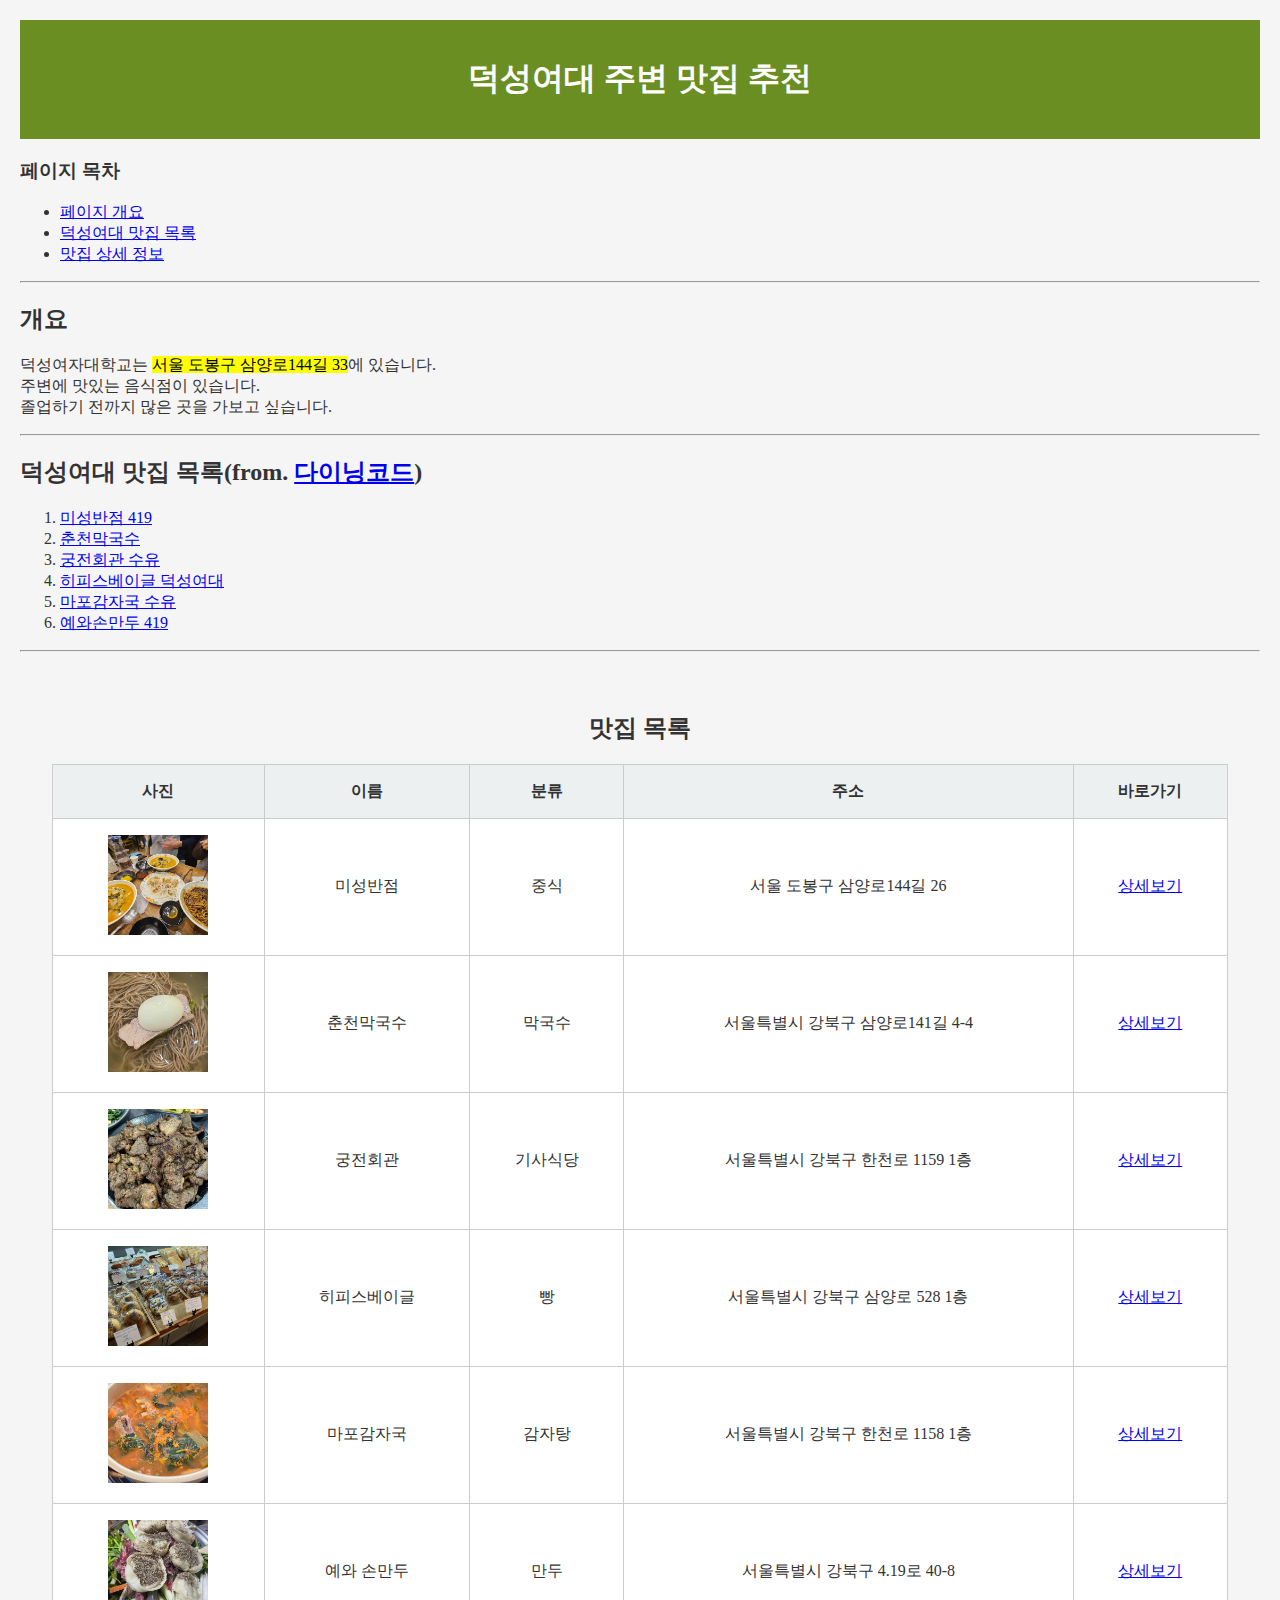
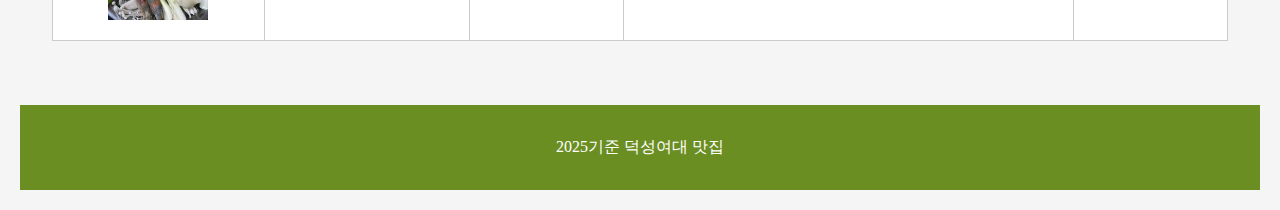
==== index.html @ e22b37fe "version 1" ====
<!DOCTYPE html>
<html lang="ko">
<head>
  <meta charset="UTF-8">
  <title>덕성여대 주변 맛집</title>
  <link rel="stylesheet" href="style.css">
</head>

<body>
   <!-- 헤더 제목 작성-->
  <header>
    <h1>덕성여대 주변 맛집 추천</h1>
  </header>

  <!--페이지 목차 작성. 순서없는 ul를 사용하여 작성-->
  <h3>페이지 목차</h3>
  <ul>
    <li><a href="#intro">페이지 개요</a></li>
    <li><a href="#list">덕성여대 맛집 목록</a></li>
    <li><a href="#details">맛집 상세 정보</a></li>
  </ul>

  <!--경계선표시-->
  <hr>

  <!--웹 페이지에 대한 소개 + mark를 사용한 주소 강조-->
  <h2 id="intro">개요</h2>
  <p>덕성여자대학교는 <mark>서울 도봉구 삼양로144길 33</mark>에 있습니다.<br>
  주변에 맛있는 음식점이 있습니다.<br>
  졸업하기 전까지 많은 곳을 가보고 싶습니다.</p>

  <!--경계선표시-->
  <hr>

  <!--맛집 목록을 순서로 표시. 클릭하면 상세페이지로 이동할 수 있도록 -->
  <!--맛집목록을 가져온 사이트(다이닝코드) 표시-->
  <h2 id="restaurant_list">
    덕성여대 맛집 목록(from. <a href="https://www.diningcode.com/list.dc?query=%EB%8D%95%EC%84%B1%EC%97%AC%EB%8C%80"  target="_blank">다이닝코드</a>)
  </h2>
  <ol type="1">
    <li><a href="./pages/place1.html" title="링크를 클릭하시면 미성반점 상세페이지로 이동합니다.">미성반점 419</a></li>
    <li><a href="./pages/place2.html" title="링크를 클릭하시면 춘천막국수 상세페이지로 이동합니다">춘천막국수</a></li>
    <li><a href="./pages/place3.html" title="링크를 클릭하시면 궁전회관 상세페이지로 이동합니다.">궁전회관 수유</li>
    <li><a href="./pages/place4.html" title="링크를 클릭하시면 히피스베이글 상세페이지로 이동합니다.">히피스베이글 덕성여대</a></li>
    <li><a href="./pages/place5.html" title="링크를 클릭하시면 마포감자국 상세페이지로 이동합니다.">마포감자국 수유</a></li>
    <li><a href="./pages/place6.html" title="링크를 클릭하시면 예와손만두 상세페이지로 이동합니다.">예와손만두 419</a></li>
  </ol>
  <hr>

  <!--table만들기-->
  <main>
    <section>
      <h2>맛집 목록</h2>
      <table>
        <thead>
          <tr>
            <!--상위 행 표 만들기-->
            <th>사진</th>
            <th>이름</th>
            <th>분류</th>
            <th>주소</th>
            <th>바로가기</th>
          </tr>
        </thead>
        <tbody>
          <tr>
            <td><a href="pages/place1.html"><img src="media/place1.jpg" alt="미성반점"></a></td>
            <td>미성반점</td>
            <td>중식</td>
            <td>서울 도봉구 삼양로144길 26</td>
            <td><a href="pages/place1.html">상세보기</a></td>
          </tr>
          <tr>
            <td><a href="pages/place2.html"><img src="media/place2.jpg" alt="춘천막국수"></a></td>
            <td>춘천막국수</td>
            <td>막국수</td>
            <td>서울특별시 강북구 삼양로141길 4-4</td>
            <td><a href="pages/place2.html">상세보기</a></td>
          </tr>
          <tr>
            <td><a href="pages/place3.html"><img src="media/place3.jpg" alt="궁전회관"></a></td>
            <td>궁전회관</td>
            <td>기사식당</td>
            <td>서울특별시 강북구 한천로 1159 1층</td>
            <td><a href="pages/place3.html">상세보기</a></td>
          </tr>
          <tr>
            <td><a href="pages/place4.html"><img src="media/place4.jpg" alt="히피스베이글"></a></td>
            <td>히피스베이글</td>
            <td>빵</td>
            <td>서울특별시 강북구 삼양로 528 1층</td>
            <td><a href="pages/place4.html">상세보기</a></td>
          </tr>
          <tr>
            <td><a href="pages/place5.html"><img src="media/place5.jpg" alt="마포감자국"></a></td>
            <td>마포감자국</td>
            <td>감자탕</td>
            <td>서울특별시 강북구 한천로 1158 1층</td>
            <td><a href="pages/place5.html">상세보기</a></td>
          </tr>
          <tr>
            <td><a href="pages/place6.html"><img src="media/place6.jpg" alt="예와 손만두"></a></td>
            <td>예와 손만두</td>
            <td>만두</td>
            <td>서울특별시 강북구 4.19로 40-8</td>
            <td><a href="pages/place6.html">상세보기</a></td>
          </tr>
        </tbody>
      </table>
    </section>
  </main>
  
  <!--footer 이용하여 꼬리말 영역 나타나게 하기-->
  <footer>
    <p>2025기준 덕성여대 맛집</p>
  </footer>
</body>
</html>
---- style.css ----
/* footer */
footer {
  background-color: #6B8E23;
  color: white;
  text-align: center;
  padding: 1em;
  margin-top: 2em;
}

/* 배경 */
body {
  background-color: #f5f5f5;
  color: #333;
  margin: 0;
  padding: 0;
}

/*페이지 화면 여백 주기 */
body {margin : 20px;}

/* 헤더 스타일 */
header {
  background-color: #6B8E23;
  color: white;
  padding: 1em;
  text-align: center;
}

/* 메인부분 */
main {
  padding: 2em;
  text-align: center;
}

/* 표 스타일 */
table {
  width: 100%;
  border-collapse: collapse;
  background-color: white;
  margin-top: 1em;
}

th, td {
  border: 1px solid #ccc;
  padding: 1em;
  text-align: center;
}

th {
  background-color: #ecf0f1;
}

img {
  max-width: 100px;
  height: auto;
}

/* 마우스를 올렸을 때 배경색 변경 */
tbody tr:hover {
  background-color: lightgray;
  cursor: pointer;
}
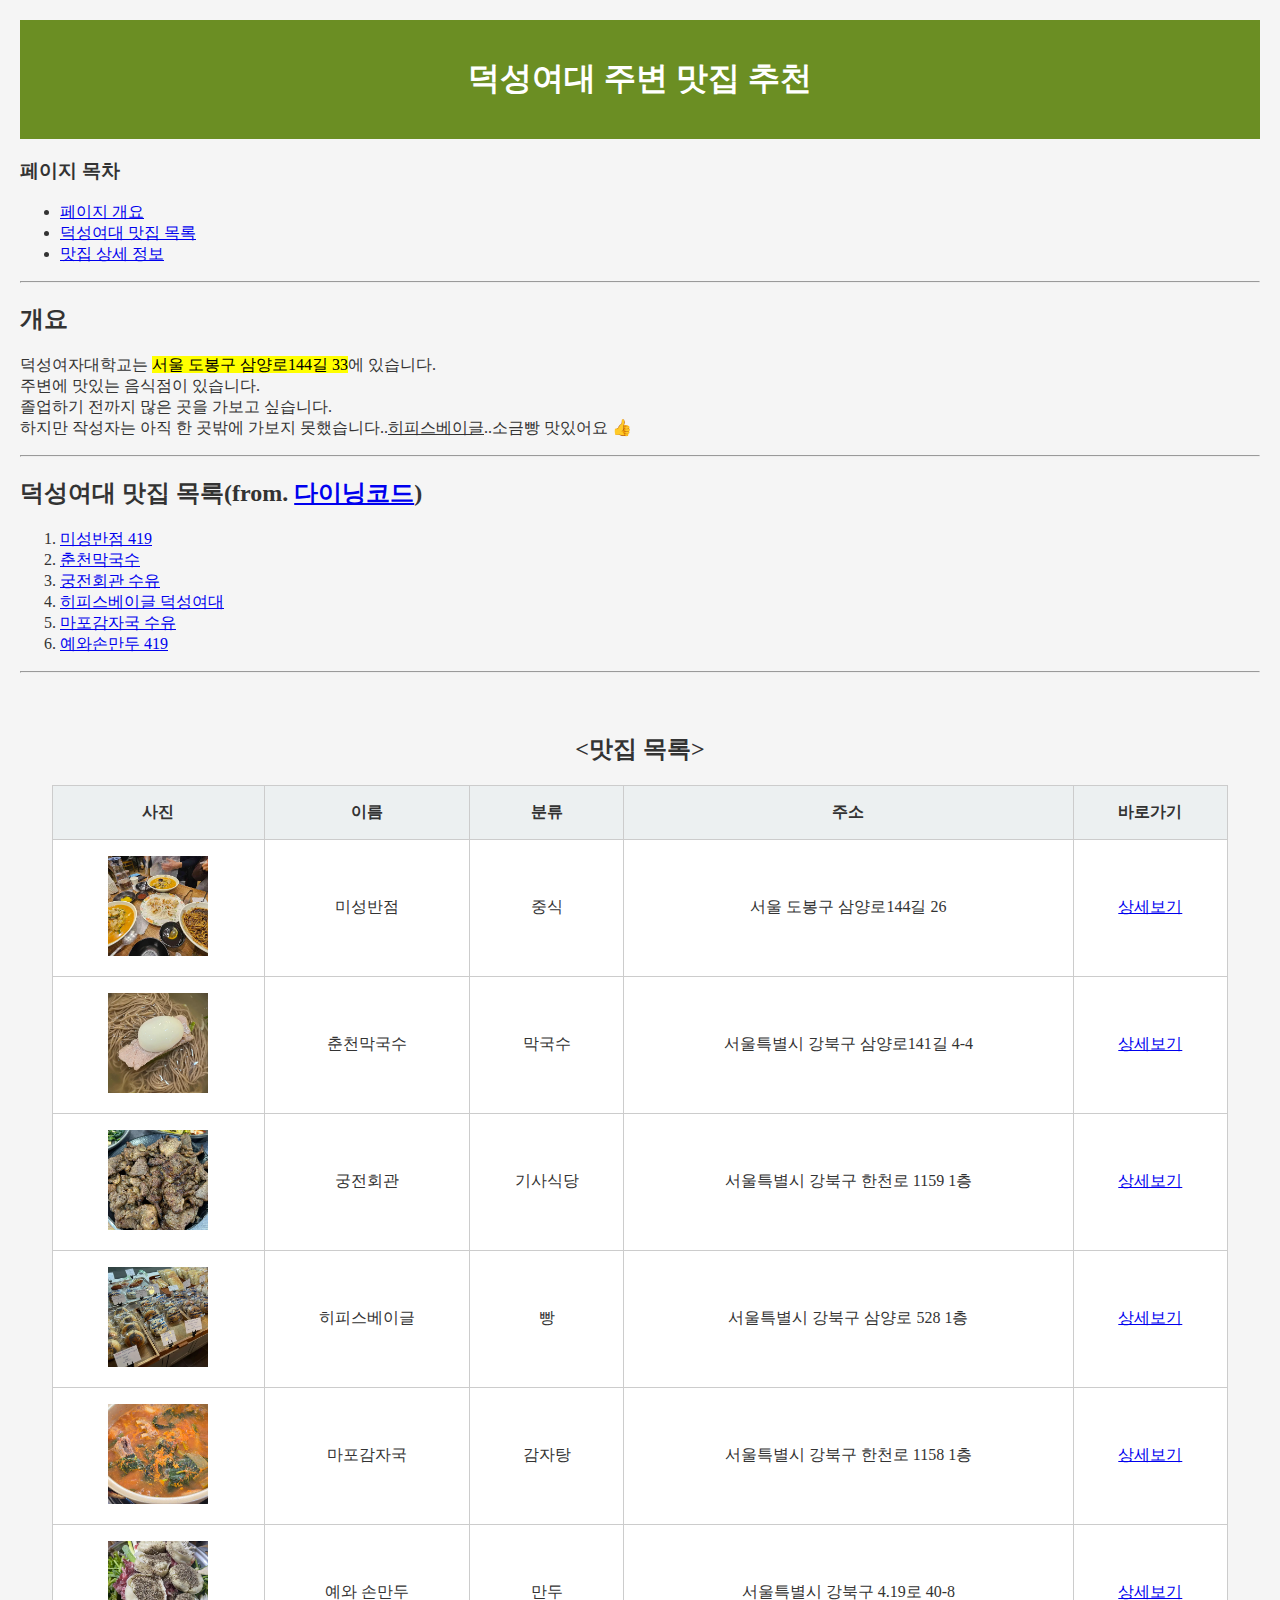
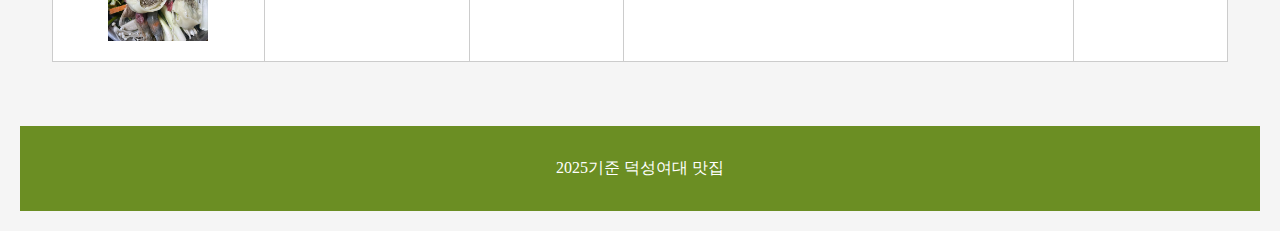
==== commit 9e2a0dfa: "version2" ====
--- a/index.html
+++ b/index.html
@@ -27,7 +27,8 @@
   <h2 id="intro">개요</h2>
   <p>덕성여자대학교는 <mark>서울 도봉구 삼양로144길 33</mark>에 있습니다.<br>
   주변에 맛있는 음식점이 있습니다.<br>
-  졸업하기 전까지 많은 곳을 가보고 싶습니다.</p>
+  졸업하기 전까지 많은 곳을 가보고 싶습니다.<br>
+  하지만 작성자는 아직 한 곳밖에 가보지 못했습니다..<span><ins>히피스베이글</ins></span>..소금빵 맛있어요 👍</p>
 
   <!--경계선표시-->
   <hr>
@@ -50,7 +51,7 @@
   <!--table만들기-->
   <main>
     <section>
-      <h2>맛집 목록</h2>
+      <h2><b><맛집 목록></b></h2>
       <table>
         <thead>
           <tr>
@@ -64,6 +65,7 @@
         </thead>
         <tbody>
           <tr>
+            <!--1행 - 미성반점 이름 분류 주소 상세페이지-->
             <td><a href="pages/place1.html"><img src="media/place1.jpg" alt="미성반점"></a></td>
             <td>미성반점</td>
             <td>중식</td>
@@ -71,6 +73,7 @@
             <td><a href="pages/place1.html">상세보기</a></td>
           </tr>
           <tr>
+            <!--2행 - 춘천막국수 이름 분류 주소 상세페이지-->
             <td><a href="pages/place2.html"><img src="media/place2.jpg" alt="춘천막국수"></a></td>
             <td>춘천막국수</td>
             <td>막국수</td>
@@ -78,6 +81,7 @@
             <td><a href="pages/place2.html">상세보기</a></td>
           </tr>
           <tr>
+            <!--3행 - 궁전회관 이름 분류 주소 상세페이지-->
             <td><a href="pages/place3.html"><img src="media/place3.jpg" alt="궁전회관"></a></td>
             <td>궁전회관</td>
             <td>기사식당</td>
@@ -85,6 +89,7 @@
             <td><a href="pages/place3.html">상세보기</a></td>
           </tr>
           <tr>
+            <!--4행 - 히피스베이글 이름 분류 주소 상세페이지-->
             <td><a href="pages/place4.html"><img src="media/place4.jpg" alt="히피스베이글"></a></td>
             <td>히피스베이글</td>
             <td>빵</td>
@@ -92,6 +97,7 @@
             <td><a href="pages/place4.html">상세보기</a></td>
           </tr>
           <tr>
+            <!--5행 - 마포감자국 이름 분류 주소 상세페이지-->
             <td><a href="pages/place5.html"><img src="media/place5.jpg" alt="마포감자국"></a></td>
             <td>마포감자국</td>
             <td>감자탕</td>
@@ -99,6 +105,7 @@
             <td><a href="pages/place5.html">상세보기</a></td>
           </tr>
           <tr>
+            <!--6행 - 예와 손만두 이름 분류 주소 상세페이지-->
             <td><a href="pages/place6.html"><img src="media/place6.jpg" alt="예와 손만두"></a></td>
             <td>예와 손만두</td>
             <td>만두</td>
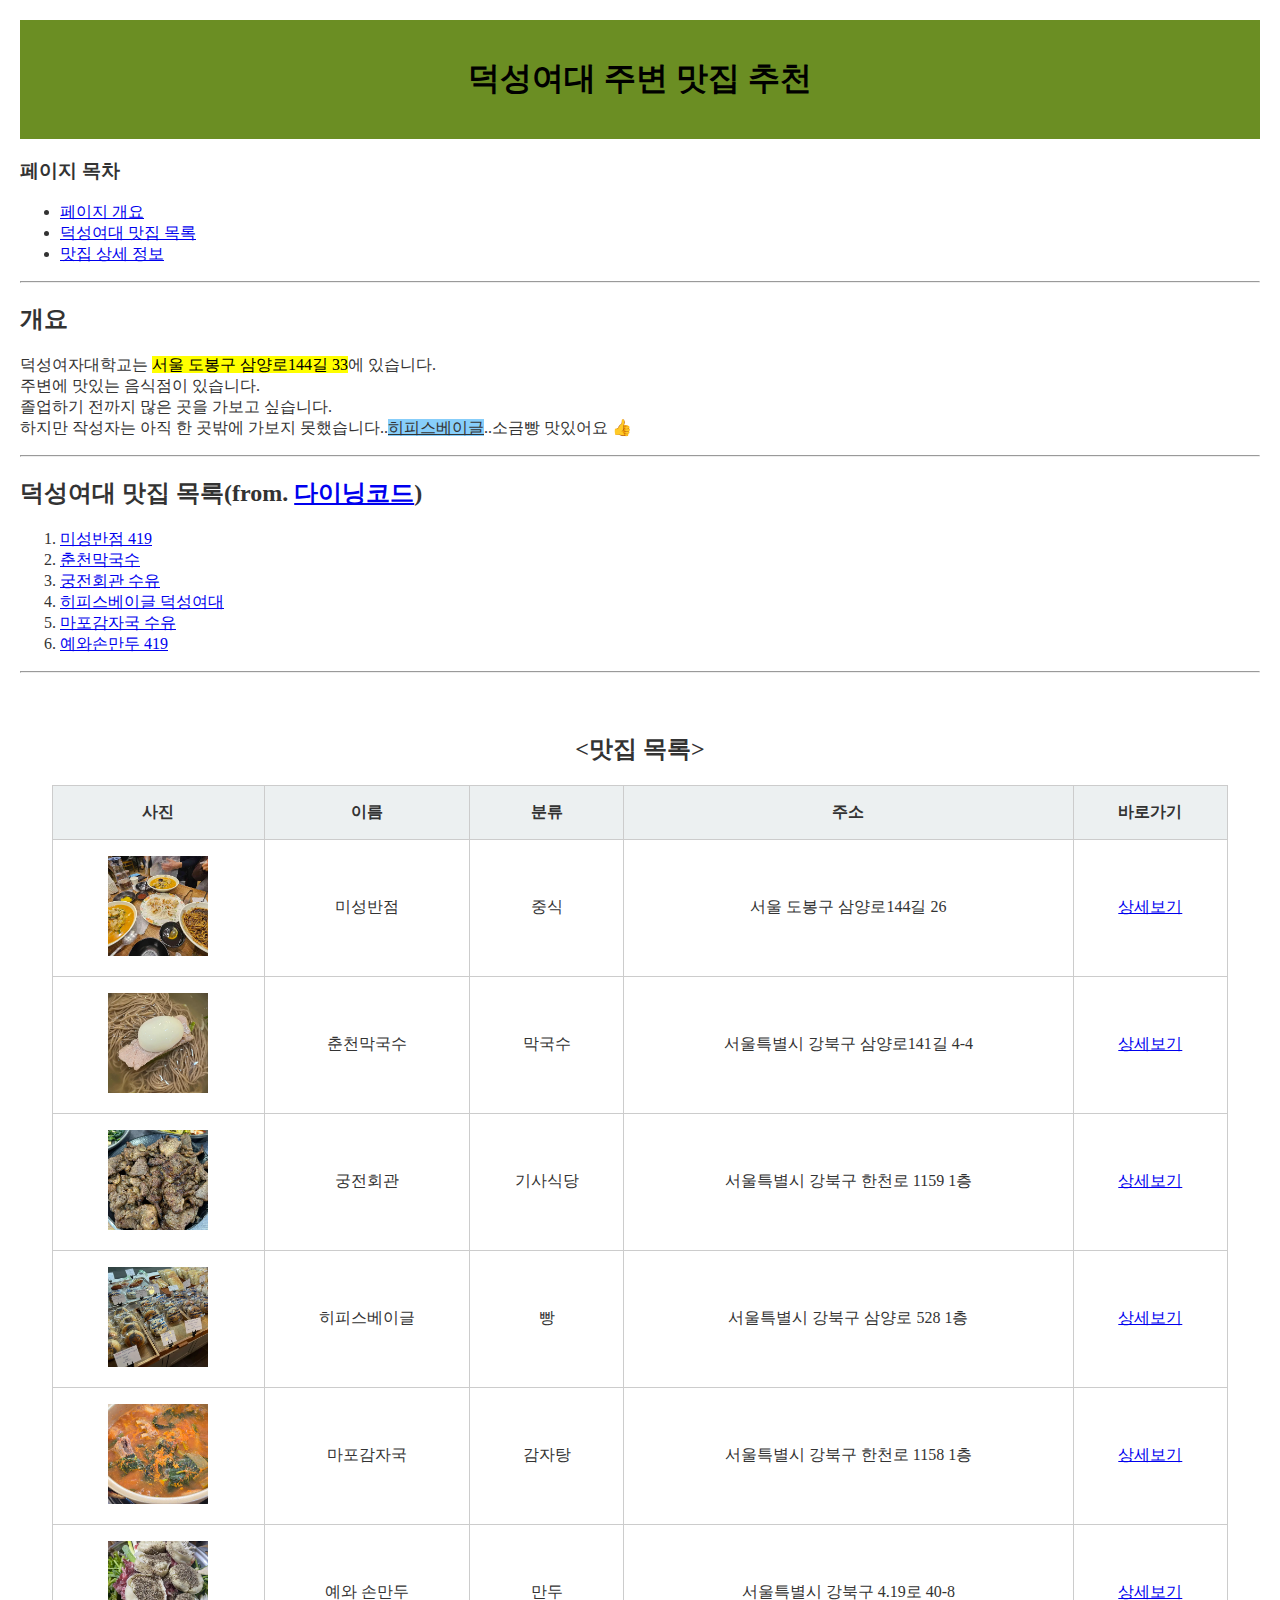
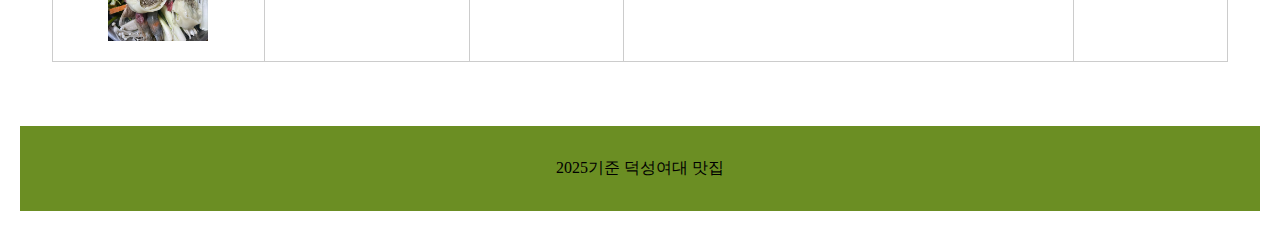
==== commit 2dea6a34: "version3" ====
--- a/index.html
+++ b/index.html
@@ -39,6 +39,7 @@
     덕성여대 맛집 목록(from. <a href="https://www.diningcode.com/list.dc?query=%EB%8D%95%EC%84%B1%EC%97%AC%EB%8C%80"  target="_blank">다이닝코드</a>)
   </h2>
   <ol type="1">
+    <!-- 이미지 삽입 -->
     <li><a href="./pages/place1.html" title="링크를 클릭하시면 미성반점 상세페이지로 이동합니다.">미성반점 419</a></li>
     <li><a href="./pages/place2.html" title="링크를 클릭하시면 춘천막국수 상세페이지로 이동합니다">춘천막국수</a></li>
     <li><a href="./pages/place3.html" title="링크를 클릭하시면 궁전회관 상세페이지로 이동합니다.">궁전회관 수유</li>
@@ -56,6 +57,7 @@
         <thead>
           <tr>
             <!--상위 행 표 만들기-->
+            <!-- 5열 생성-->
             <th>사진</th>
             <th>이름</th>
             <th>분류</th>
--- a/style.css
+++ b/style.css
@@ -1,7 +1,7 @@
 /* footer */
 footer {
   background-color: #6B8E23;
-  color: white;
+  color: black;
   text-align: center;
   padding: 1em;
   margin-top: 2em;
@@ -9,7 +9,7 @@
 
 /* 배경 */
 body {
-  background-color: #f5f5f5;
+  background-color: white;
   color: #333;
   margin: 0;
   padding: 0;
@@ -18,10 +18,12 @@
 /*페이지 화면 여백 주기 */
 body {margin : 20px;}
 
+body p span {background-color : lightskyblue;}
+
 /* 헤더 스타일 */
 header {
   background-color: #6B8E23;
-  color: white;
+  color: black;
   padding: 1em;
   text-align: center;
 }
